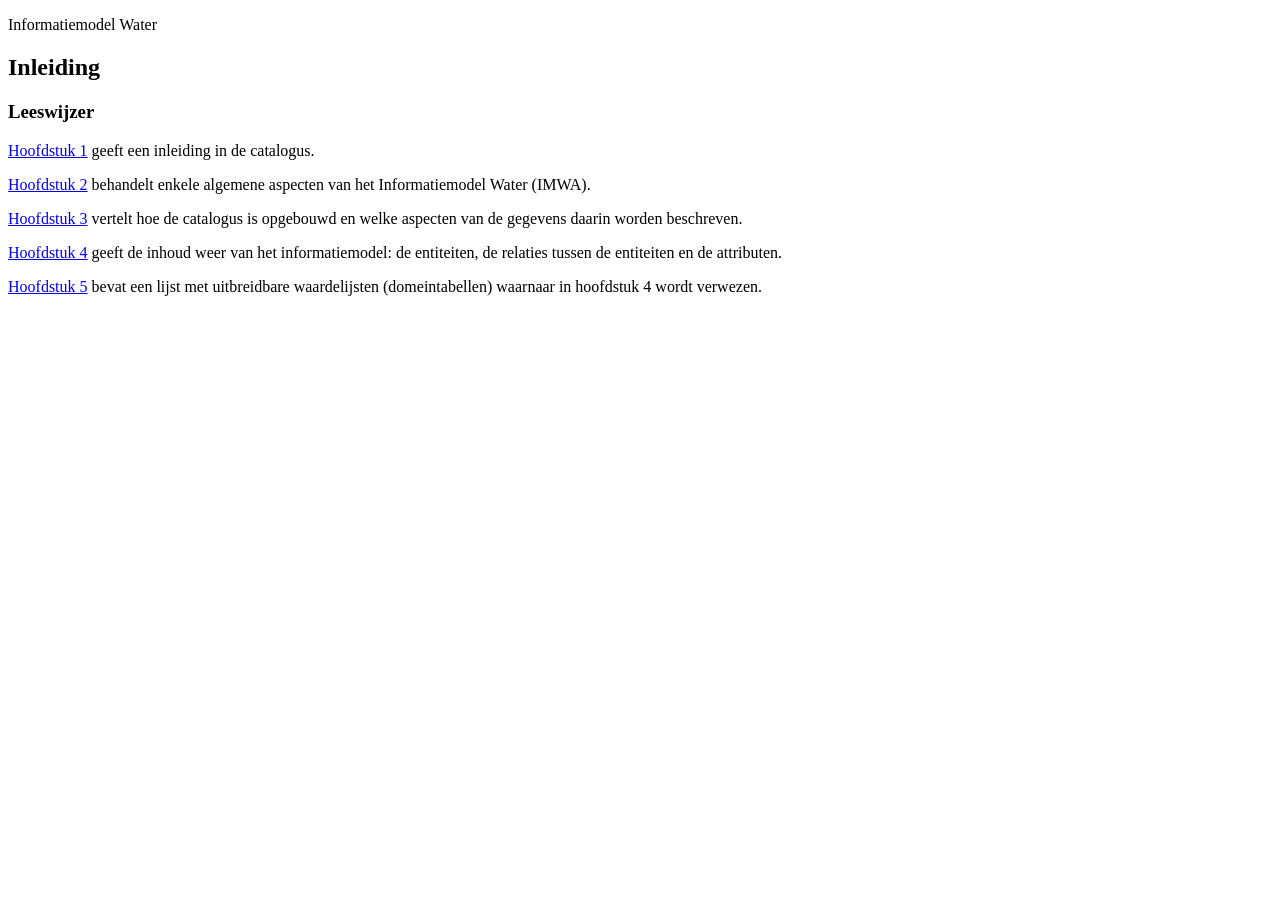
==== index.html @ 8644de6f "initiele bestanden publicatie" ====
<!DOCTYPE html>
<html lang="nl">

<head>
  <meta content="text/html; charset=utf-8" http-equiv="content-type">
  <meta name="viewport" content="width=device-width, initial-scale=1, shrink-to-fit=no">
   <link rel="stylesheet" type="text/css" href="https://data.aquo.nl/informatiemodel/publicatie/localstyle.css" />
   <title>Informatiemodel Water</title>
   <script class='remove' async src='https://data.aquo.nl/informatiemodel/publicatie/respec.js'></script>
   <script class="remove" src="config.js"></script>
</head>

<body>
  <!--samenvatting-->
  <section id='abstract'>
    <p>Informatiemodel Water</p>
  </section>

  <!--STATUS DOCUMENT-->
	<section id='sotd'>
	<p></p>
	</section>

  <!-- Hoofdstuk 1 INLEIDING -->
  <section id='inleiding' class='generic informative'>
    <h2>Inleiding</h2>
    <section id='inleiding' data-include='./data/imwa_cat_inleiding.html'>
    </section>
    <section id="leeswijzer">
    <h3>Leeswijzer</h3>
      	<p><a href ="#inleiding">Hoofdstuk 1</a> geeft een inleiding in de catalogus.</p>
	    <p><a href ="#algemene-kenmerken-en-begrippen">Hoofdstuk 2</a> behandelt enkele algemene aspecten van het Informatiemodel Water (IMWA).</p>
	    <p><a href ="#opbouw-gegevensdefinitie">Hoofdstuk 3</a> vertelt hoe de catalogus is opgebouwd en welke aspecten van de gegevens daarin worden beschreven.</p>
	    <p><a href ="#gegevensdefinitie">Hoofdstuk 4</a> geeft de inhoud weer van het informatiemodel: de entiteiten, de relaties tussen de entiteiten en de attributen.</p>
	    <p><a href ="#uitbreidbare-waardelijsten">Hoofdstuk 5</a> bevat een lijst met uitbreidbare waardelijsten (domeintabellen) waarnaar in hoofdstuk 4 wordt verwezen.</p>
	  </section>
  </section>
 
  <!-- Hoofdstuk 2 ALGEMENE KENMERKEN EN BEGRIPPEN-->
	<section id='algemene-kenmerken-en-begrippen' data-include='./data/imwa_cat_uitleg_im.html' class='generic informative'>
	</section>

<!-- Hoofdstuk 3 BESCHRIJVING REGISTRATIEOBJECT = toelichting-->
<section id="Water" data-include='./data/imwa_cat_inleiding_AWK.html'>
</section>

<!-- H4 INTRODUCTIE GEGEVENSDEFINITIE GENERIEK-->
  
  <!-- MODEL -->
  <!-- hoofdstuk 4 -->
  
    <div data-include="./data/AquoLD-cat.respec.full.html" data-include-replace=true></div>
  
</body>

</html>
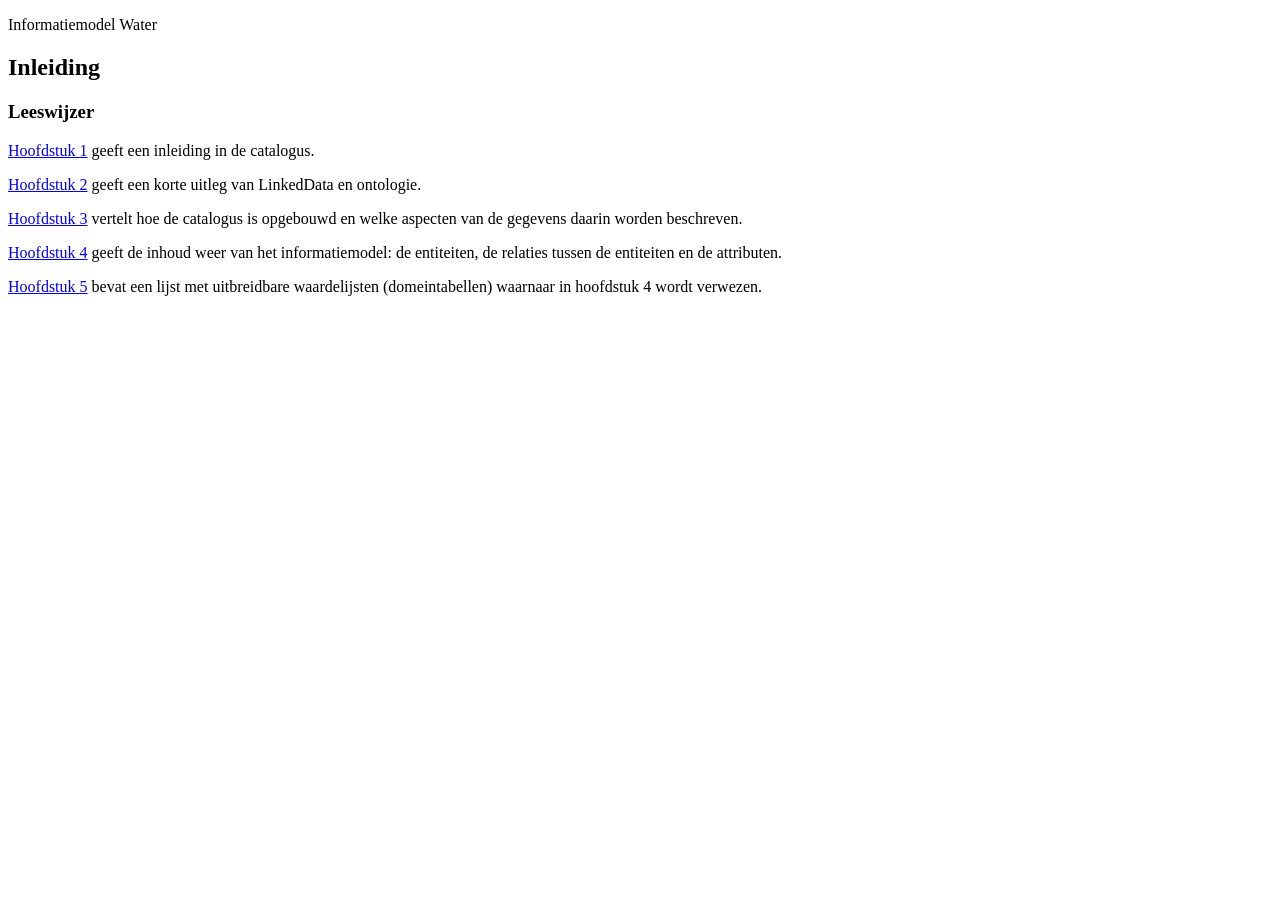
==== commit 3b52d5cc: "update html-paginas" ====
--- a/index.html
+++ b/index.html
@@ -5,7 +5,7 @@
   <meta content="text/html; charset=utf-8" http-equiv="content-type">
   <meta name="viewport" content="width=device-width, initial-scale=1, shrink-to-fit=no">
    <link rel="stylesheet" type="text/css" href="https://data.aquo.nl/informatiemodel/publicatie/localstyle.css" />
-   <title>Informatiemodel Water</title>
+   <title>Aquo als LinkedData</title>
    <script class='remove' async src='https://data.aquo.nl/informatiemodel/publicatie/respec.js'></script>
    <script class="remove" src="config.js"></script>
 </head>
@@ -16,10 +16,6 @@
     <p>Informatiemodel Water</p>
   </section>
 
-  <!--STATUS DOCUMENT-->
-	<section id='sotd'>
-	<p></p>
-	</section>
 
   <!-- Hoofdstuk 1 INLEIDING -->
   <section id='inleiding' class='generic informative'>
@@ -29,7 +25,7 @@
     <section id="leeswijzer">
     <h3>Leeswijzer</h3>
       	<p><a href ="#inleiding">Hoofdstuk 1</a> geeft een inleiding in de catalogus.</p>
-	    <p><a href ="#algemene-kenmerken-en-begrippen">Hoofdstuk 2</a> behandelt enkele algemene aspecten van het Informatiemodel Water (IMWA).</p>
+	    <p><a href ="#algemene-kenmerken-en-begrippen">Hoofdstuk 2</a> geeft een korte uitleg van LinkedData en ontologie.</p>
 	    <p><a href ="#opbouw-gegevensdefinitie">Hoofdstuk 3</a> vertelt hoe de catalogus is opgebouwd en welke aspecten van de gegevens daarin worden beschreven.</p>
 	    <p><a href ="#gegevensdefinitie">Hoofdstuk 4</a> geeft de inhoud weer van het informatiemodel: de entiteiten, de relaties tussen de entiteiten en de attributen.</p>
 	    <p><a href ="#uitbreidbare-waardelijsten">Hoofdstuk 5</a> bevat een lijst met uitbreidbare waardelijsten (domeintabellen) waarnaar in hoofdstuk 4 wordt verwezen.</p>
@@ -41,7 +37,7 @@
 	</section>
 
 <!-- Hoofdstuk 3 BESCHRIJVING REGISTRATIEOBJECT = toelichting-->
-<section id="Water" data-include='./data/imwa_cat_inleiding_AWK.html'>
+<section id="Water" data-include='./data/imwa_cat_inleiding_ld.html'>
 </section>
 
 <!-- H4 INTRODUCTIE GEGEVENSDEFINITIE GENERIEK-->
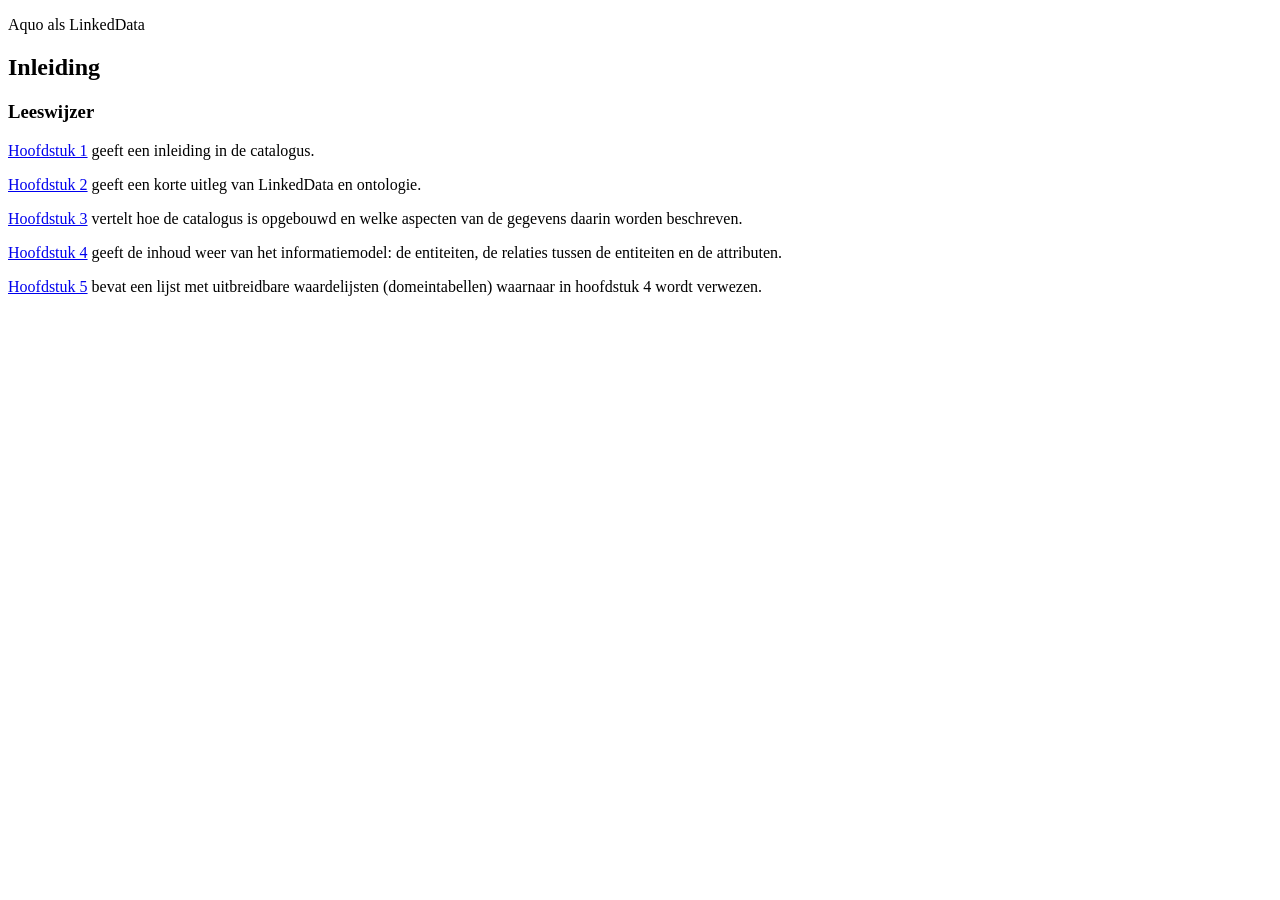
==== commit 0b91162f: "Update index.html" ====
--- a/index.html
+++ b/index.html
@@ -13,7 +13,7 @@
 <body>
   <!--samenvatting-->
   <section id='abstract'>
-    <p>Informatiemodel Water</p>
+    <p>Aquo als LinkedData</p>
   </section>
 
 
